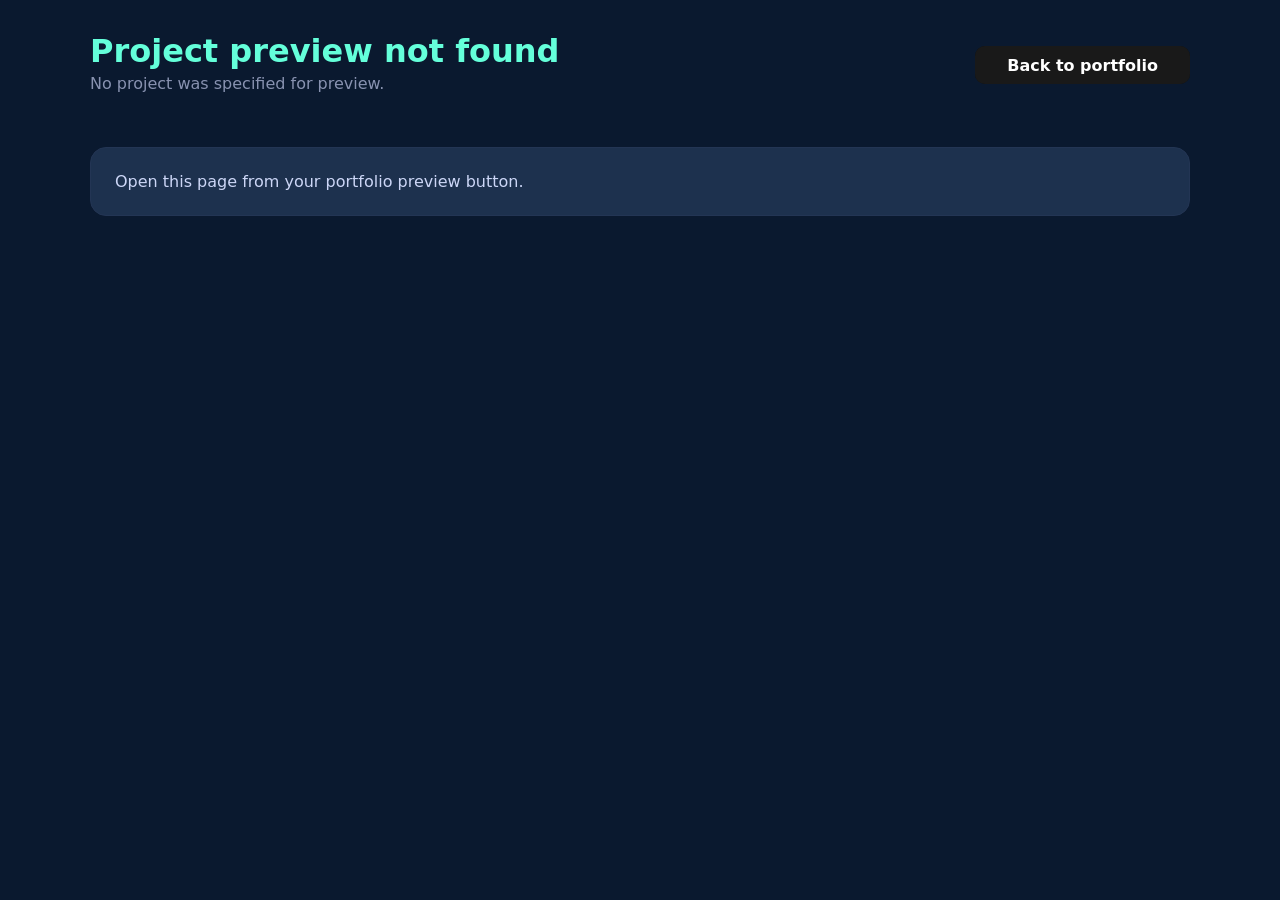
==== preview.html @ e5809a61 "Add project preview page with dynamic image loading and empty state handling" ====
<!DOCTYPE html>
<html lang="en">
<head>
    <meta charset="UTF-8">
    <meta name="viewport" content="width=device-width, initial-scale=1.0">
    <title>Project Preview</title>
    <link rel="stylesheet" href="style.css">
    <style>
        body {
            padding: 2rem;
            background: #0a192f;
        }
        .preview-container {
            max-width: 1100px;
            margin: 0 auto;
            display: flex;
            flex-direction: column;
            gap: 1.5rem;
        }
        .preview-header {
            display: flex;
            justify-content: space-between;
            align-items: center;
            flex-wrap: wrap;
            gap: 1rem;
        }
        .preview-title {
            color: #64ffda;
            font-size: 2rem;
        }
        .preview-description {
            color: #8892b0;
            line-height: 1.8;
            max-width: 760px;
        }
        .preview-grid {
            display: grid;
            grid-template-columns: repeat(auto-fit, minmax(260px, 1fr));
            gap: 1rem;
        }
        .preview-card {
            border-radius: 18px;
            overflow: hidden;
            background: #112240;
            box-shadow: 0 20px 40px rgba(0, 0, 0, 0.25);
            min-height: 220px;
            display: flex;
            align-items: center;
            justify-content: center;
        }
        .preview-card img {
            width: 100%;
            height: 100%;
            object-fit: cover;
            display: block;
        }
        .empty-state {
            color: #ccd6f6;
            background: rgba(34, 53, 84, 0.85);
            padding: 1.5rem;
            border-radius: 16px;
            border: 1px solid #233554;
        }
    </style>
</head>
<body>
    <div class="preview-container">
        <div class="preview-header">
            <div>
                <h1 class="preview-title" id="projectTitle">Project Preview</h1>
                <p class="preview-description" id="projectDescription">Screenshots from the projects.</p>
            </div>
            <a href="index.html" class="btn">Back to portfolio</a>
        </div>

        <div id="imageGrid" class="preview-grid"></div>
        <div id="emptyState" class="empty-state" style="display:none;"></div>
    </div>

    <script>
        function getParameterByName(name) {
            const url = window.location.href;
            name = name.replace(/[\[\]]/g, '\\$&');
            const regex = new RegExp('[?&]' + name + '(=([^&#]*)|&|#|$)');
            const results = regex.exec(url);
            if (!results) return null;
            if (!results[2]) return '';
            return decodeURIComponent(results[2].replace(/\+/g, ' '));
        }

        function showEmptyState(message) {
            const emptyState = document.getElementById('emptyState');
            emptyState.style.display = 'block';
            emptyState.textContent = message;
        }

        function loadProjectPreview(slug, title) {
            const titleElement = document.getElementById('projectTitle');
            const description = document.getElementById('projectDescription');
            const imageGrid = document.getElementById('imageGrid');

            imageGrid.innerHTML = '';
            document.getElementById('emptyState').style.display = 'none';

            if (!slug) {
                titleElement.textContent = 'Project preview not found';
                description.textContent = 'No project was specified for preview.';
                showEmptyState('Open this page from your portfolio preview button.');
                return;
            }

            const folder = `assets/${slug}`;
            titleElement.textContent = title || slug.replace(/-/g, ' ');
            

            for (let i = 1; i <= 20; i++) {
                const src = `${folder}/${i}.jpg`;
                const img = document.createElement('img');
                const wrapper = document.createElement('div');
                wrapper.className = 'preview-card';
                img.src = src;
                img.alt = `${title || slug} image ${i}`;
                img.onload = () => {
                    // image loaded successfully
                };
                img.onerror = () => {
                    wrapper.remove();
                };
                wrapper.appendChild(img);
                imageGrid.appendChild(wrapper);
            }

            setTimeout(() => {
                if (imageGrid.children.length === 0) {
                    showEmptyState('No preview images were found yet. Add images named 1.jpg, 2.jpg, 3.jpg in the project folder and refresh.');
                }
            }, 400);
        }

        loadProjectPreview(getParameterByName('project'), getParameterByName('title'));
    </script>
</body>
</html>
---- style.css ----
/* ===== Reset & Base ===== */
* {
  margin: 0;
  padding: 0;
  box-sizing: border-box;
}

html {
  scroll-behavior: smooth;
}

body {
  font-family: system-ui, -apple-system, BlinkMacSystemFont, "Segoe UI",
    sans-serif;
  background-color: #0a192f; /* optional: dark theme */
  color: #ccd6f6;
}

/* ===== Layout ===== */
.layout {
  display: flex;
  min-height: 100vh;
}

/* ===== Sidebar (Left) ===== */
.sidebar {
  width: 50%;
  height: 100vh;
  position: fixed;
  left: 0;
  top: 0;

  display: flex;
  flex-direction: column;
  justify-content: center;
  align-items: center; /* center children horizontally */
  text-align: center;  /* center text inside the sidebar */

  /* Make the sidebar independently scrollable */
  overflow-y: auto;
  -webkit-overflow-scrolling: touch; /* smooth scrolling on iOS */
  overscroll-behavior-y: contain;    /* prevent scroll chaining to body */
  max-height: 100vh;
}

#profile {
  width: 200px;
  height: 200px;
  object-fit: cover;
  border-radius: 50%;
  border: 4px solid #64ffda;
  margin-bottom: 1rem;
}

/* ===== Content (Right) ===== */
.content {
  width: 50%;
  margin-left: 50%;
  padding: 4rem;

  display: flex;
  flex-direction: column;
  gap: 6rem;
}

/* ===== Project Flashcards ===== */
.project-viewer {
  max-width: 720px;
  margin-top: 2rem;
  display: flex;
  flex-direction: column;
  gap: 1rem;
  align-items: center;
}

.flash-card {
  position: relative;
  width: 100%;
  min-height: 260px;
  border-radius: 24px;
  padding: 2rem;
  cursor: pointer;
  overflow: hidden;
  display: grid;
  place-items: center;
  background: linear-gradient(135deg, rgba(10, 25, 47, 0.95), rgba(27, 53, 95, 0.95));
  box-shadow: 0 18px 45px rgba(0, 0, 0, 0.18);
  transition: transform 0.3s ease, box-shadow 0.3s ease;
}

.flash-card:hover {
  transform: translateY(-3px);
  box-shadow: 0 24px 55px rgba(0, 0, 0, 0.25);
}

.flash-card.is-flipped .card-front {
  opacity: 0;
  transform: translateY(-20px);
}

.flash-card.is-flipped .card-back {
  opacity: 1;
  transform: translateY(0);
}

.card-front,
.card-back {
  position: absolute;
  inset: 0;
  display: flex;
  flex-direction: column;
  justify-content: center;
  align-items: center;
  text-align: center;
  padding: 2rem;
  transition: opacity 0.25s ease, transform 0.25s ease;
}

.card-front {
  color: #ccd6f6;
}

.card-back {
  opacity: 0;
  transform: translateY(20px);
  color: #d0d9ff;
}

.card-title {
  font-size: 1.6rem;
  margin-bottom: 1rem;
  color: #64ffda;
}

.card-tags,
.card-description,
.hint {
  color: #a8b2d1;
}

.card-tags {
  font-size: 0.95rem;
  line-height: 1.7;
  margin-bottom: 1rem;
}

.card-description {
  font-size: 1rem;
  line-height: 1.8;
  max-width: 90%;
}

.hint {
  margin-top: 1rem;
  font-size: 0.92rem;
}

.card-actions {
  display: flex;
  gap: 0.75rem;
  flex-wrap: wrap;
  justify-content: center;
  width: 100%;
}

.nav-btn {
  border: 1px solid #64ffda;
  background: rgba(10, 25, 47, 0.9);
  color: #64ffda;
  border-radius: 999px;
  padding: 0.9rem 1.4rem;
  cursor: pointer;
  font-size: 0.95rem;
  transition: background 0.25s ease, color 0.25s ease, transform 0.2s ease;
}

.nav-btn:hover:not(:disabled) {
  background: #64ffda;
  color: #0a192f;
  transform: translateY(-1px);
}

.nav-btn:disabled {
  opacity: 0.45;
  cursor: not-allowed;
  border-color: rgba(100, 255, 218, 0.55);
}

.card-counter {
  color: #8892b0;
  font-size: 0.95rem;
}

@media (max-width: 720px) {
  .flash-card {
    padding: 1.5rem;
    min-height: 220px;
  }

  .card-actions {
    width: 100%;
  }

  .nav-btn {
    flex: 1 1 140px;
  }
}

/* ===== Navigation ===== */
nav {
  margin-top: 2rem;
}

nav a {
  display: block;
  margin: 0.5rem 0;
  text-decoration: none;
  color: #8892b0;
  font-size: 0.95rem;
  transition: color 0.3s ease;
}

/* Button-style for download link — keep its clickable area tight to the visible button */
.btn {
  display: inline-block;
  padding: 0.6rem 1rem;
  background-color: #64ffda;
  color: #0a192f;
  text-decoration: none;
  border-radius: 6px;
  font-weight: 600;
  cursor: pointer;
  border: none;
}

/* optional: hover state for the button-like anchor */
.btn:hover {
  opacity: 0.9;
}

/* ===== Responsive (Mobile) ===== */
@media (max-width: 768px) {
  .layout {
    flex-direction: column;
  }

  .sidebar {
    position: static;
    width: 100%;
    height: auto;
    padding: 2rem;

    align-items: center;
    text-align: center;

    /* keep touch-smooth scrolling available if needed */
    overflow-y: auto;
    -webkit-overflow-scrolling: touch;
  }

  .content {
    width: 100%;
    margin-left: 0;
    padding: 2rem;
    gap: 4rem;
  }
}



.btn {
  padding: 0.6em 2em;
  border: none;
  outline: none;
  color: rgb(255, 255, 255);
  background: #111;
  cursor: pointer;
  position: relative;
  z-index: 0;
  border-radius: 10px;
}

.btn:before {
  content: "";
  background: linear-gradient(
    45deg,
    #ff0000,
    #ff7300,
    #fffb00,
    #48ff00,
    #00ffd5,
    #002bff,
    #7a00ff,
    #ff00c8,
    #ff0000
  );
  position: absolute;
  top: -2px;
  left: -2px;
  background-size: 400%;
  z-index: -1;
  filter: blur(5px);
  width: calc(100% + 4px);
  height: calc(100% + 4px);
  animation: glowingbn5 20s linear infinite;
  opacity: 0;
  transition: opacity 0.3s ease-in-out;
  border-radius: 10px;
}

@keyframes glowingbn5 {
  0% {
    background-position: 0 0;
  }
  50% {
    background-position: 400% 0;
  }
  100% {
    background-position: 0 0;
  }
}

.btn:active {
  color: #000;
}

.btn:active:after {
  background: transparent;
}

.btn:hover:before {
  opacity: 1;
}

.btn:after {
  z-index: -1;
  content: "";
  position: absolute;
  width: 100%;
  height: 100%;
  background: #191919;
  left: 0;
  top: 0;
  border-radius: 10px;
}

.accounts {
  display: flex;
  justify-content: center;
  align-items: center;
  gap: 8  px;
  margin-top: 10px;
}
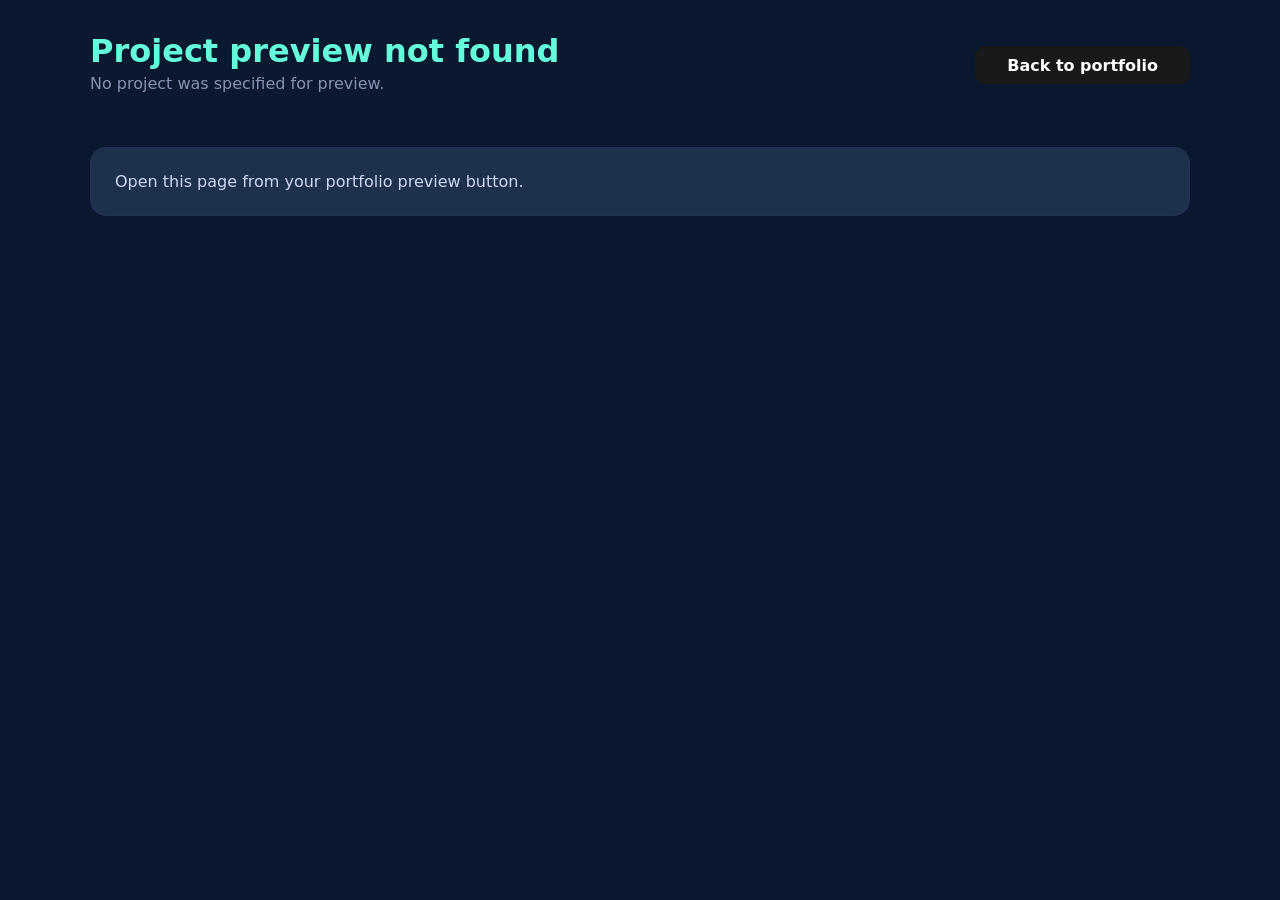
==== commit fde656d2: "Add new project entries and update preview description for clarity" ====
--- a/preview.html
+++ b/preview.html
@@ -68,7 +68,7 @@
         <div class="preview-header">
             <div>
                 <h1 class="preview-title" id="projectTitle">Project Preview</h1>
-                <p class="preview-description" id="projectDescription">Screenshots from the projects.</p>
+                <p class="preview-description" id="projectDescription">Screenshots from the projects. To test the projectsyou can visit the GitHub Account.</p>
             </div>
             <a href="index.html" class="btn">Back to portfolio</a>
         </div>
@@ -132,7 +132,7 @@
 
             setTimeout(() => {
                 if (imageGrid.children.length === 0) {
-                    showEmptyState('No preview images were found yet. Add images named 1.jpg, 2.jpg, 3.jpg in the project folder and refresh.');
+                    showEmptyState('Preview unavailable or coming soon');
                 }
             }, 400);
         }
